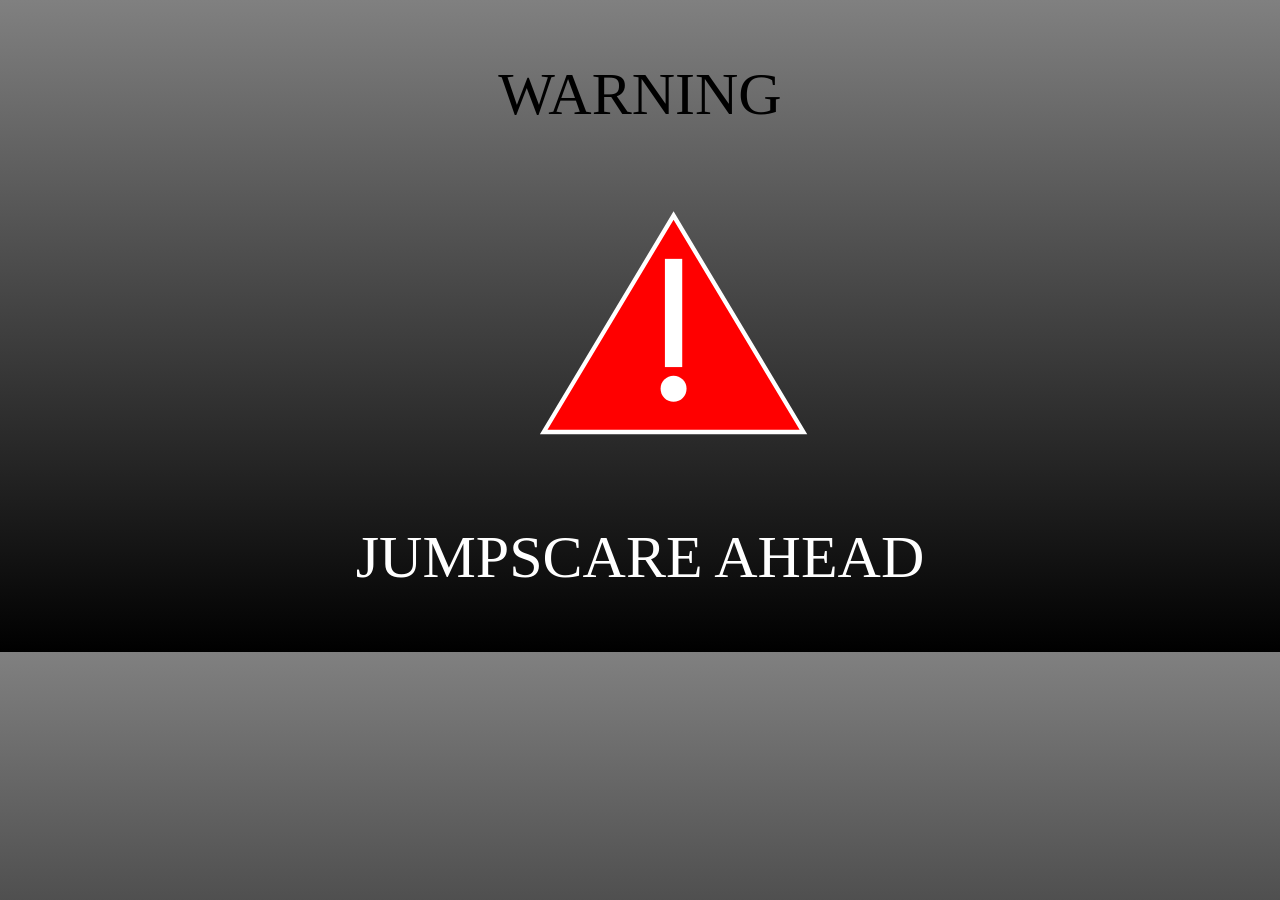
==== assignmentshit.html @ de782108 "Add files via upload" ====
<!doctype html>
<html>
<head>
    <meta charset="UTF-8">
    <title>Assignment 3</title>
    <link href="walgreens.css" rel="stylesheet" type="text/css">
    <meta name="viewport" content="width=device-width, initial-scale=1">
</head>
<body>
    <p id="text">WARNING</p>

<svg id="fade"
    width="100%" height="100%" viewBox="0 0 2920 900">

   <polygon fill="red" stroke="white" stroke-width="10"
        points="660,700 960,200 1260,700" />
        
    <rect fill="white" x="940" y="300" width="40" height="250" />

    <circle fill="white" cx="960" cy="600" r="30" />

</svg>

<p id="bottom">JUMPSCARE AHEAD</p>
</body>
</html>
---- walgreens.css ----
html {
    background-image: linear-gradient( gray, black);
    height: 1000;
    width: 900;
    margin:auto;
}

#fade {
    animation: fade 3s linear infinite;
    align-items: center;
    transform: translateX(250px);
}

#text {
    text-align: center;
    font-size: 60px;
    margin-bottom: 0;
    padding-bottom: 0;
    animation: pulse 3s linear infinite;
}

#bottom {
    text-align: center;
    color: white;
    font-size: 60px;
    margin-top: 0;
    padding-top: 0;
    animation: pulse 3s linear infinite;
}

@keyframes fade {
    0% {opacity: 0;}
    25% {opacity: 1;}
    50% {opacity: 0;}
    75% {opacity: 1;}
    100% {opacity: 0;}
}

@keyframes pulse {
    0% {transform: scale(1); }
    25% {transform: scale(2); }
    50% {transform: scale(1); }
    75% {transform: scale(2); }
    100% {transform: scale(1); }
}

@keyframes pulse2 {
    0% {transform: scale(0.5); }
    25% {transform: scale(1); }
    50% {transform: scale(0.5); }
    75% {transform: scale(1); }
    100% {transform: scale(0.5); }
}

@keyframes pulse3 {
    0% {transform: scale(0.25); }
    25% {transform: scale(0.5); }
    50% {transform: scale(0.25); }
    75% {transform: scale(0.5); }
    100% {transform: scale(0.25); }
}

@media all and (min-width: 10rem){
    body {
        display: grid;
        grid-template-columns: 1fr 1fr;
        grid-column-gap: 1rem;
        grid-row-gap: 1rem;
        margin-bottom: 1rem;
    }
    #text {
        animation: pulse3 3s linear infinite;
    }
    #bottom {
        animation: pulse3 3s linear infinite;
    }
}

@media all and (min-width: 50rem){
    body {
        display:block;
    }
    #text {
        animation: pulse2 3s linear infinite;
    }
    #bottom {
        animation: pulse2 3s linear infinite;
    }

}

@media all and (min-width: 70rem){
    body {
        display:block;
    }
    #text {
        animation: pulse 3s linear infinite;
        margin-bottom: 0px;
    }
    #bottom {
        animation: pulse 3s linear infinite;
    }
}
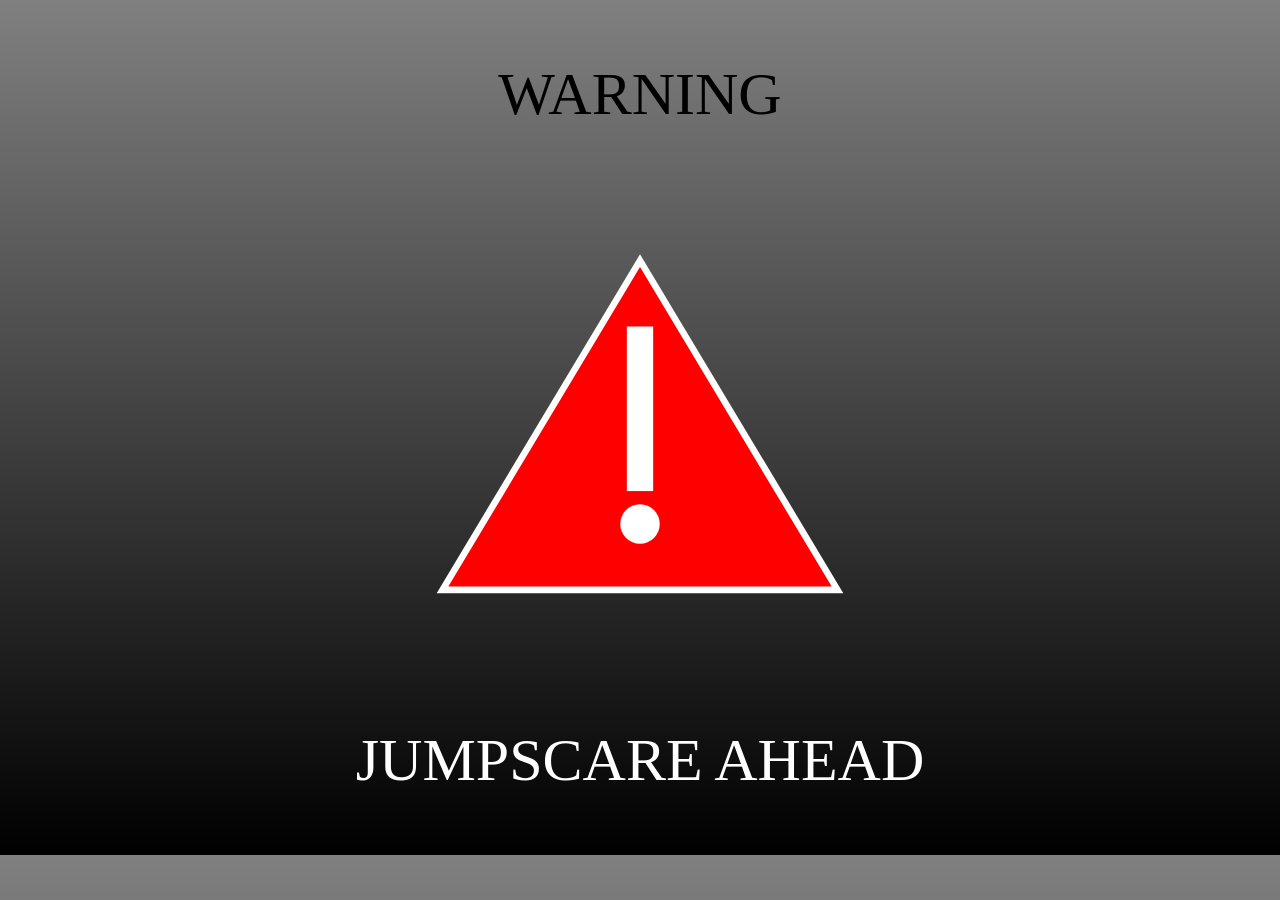
==== commit 582e2753: "Add files via upload" ====
--- a/assignmentshit.html
+++ b/assignmentshit.html
@@ -10,7 +10,7 @@
     <p id="text">WARNING</p>
 
 <svg id="fade"
-    width="100%" height="100%" viewBox="0 0 2920 900">
+    width="100%" height="100%" viewBox="0 0 1920 900">
 
    <polygon fill="red" stroke="white" stroke-width="10"
         points="660,700 960,200 1260,700" />
--- a/walgreens.css
+++ b/walgreens.css
@@ -8,7 +8,6 @@
 #fade {
     animation: fade 3s linear infinite;
     align-items: center;
-    transform: translateX(250px);
 }
 
 #text {
@@ -74,6 +73,7 @@
     #bottom {
         animation: pulse3 3s linear infinite;
     }
+
 }
 
 @media all and (min-width: 50rem){
@@ -86,7 +86,6 @@
     #bottom {
         animation: pulse2 3s linear infinite;
     }
-
 }
 
 @media all and (min-width: 70rem){
